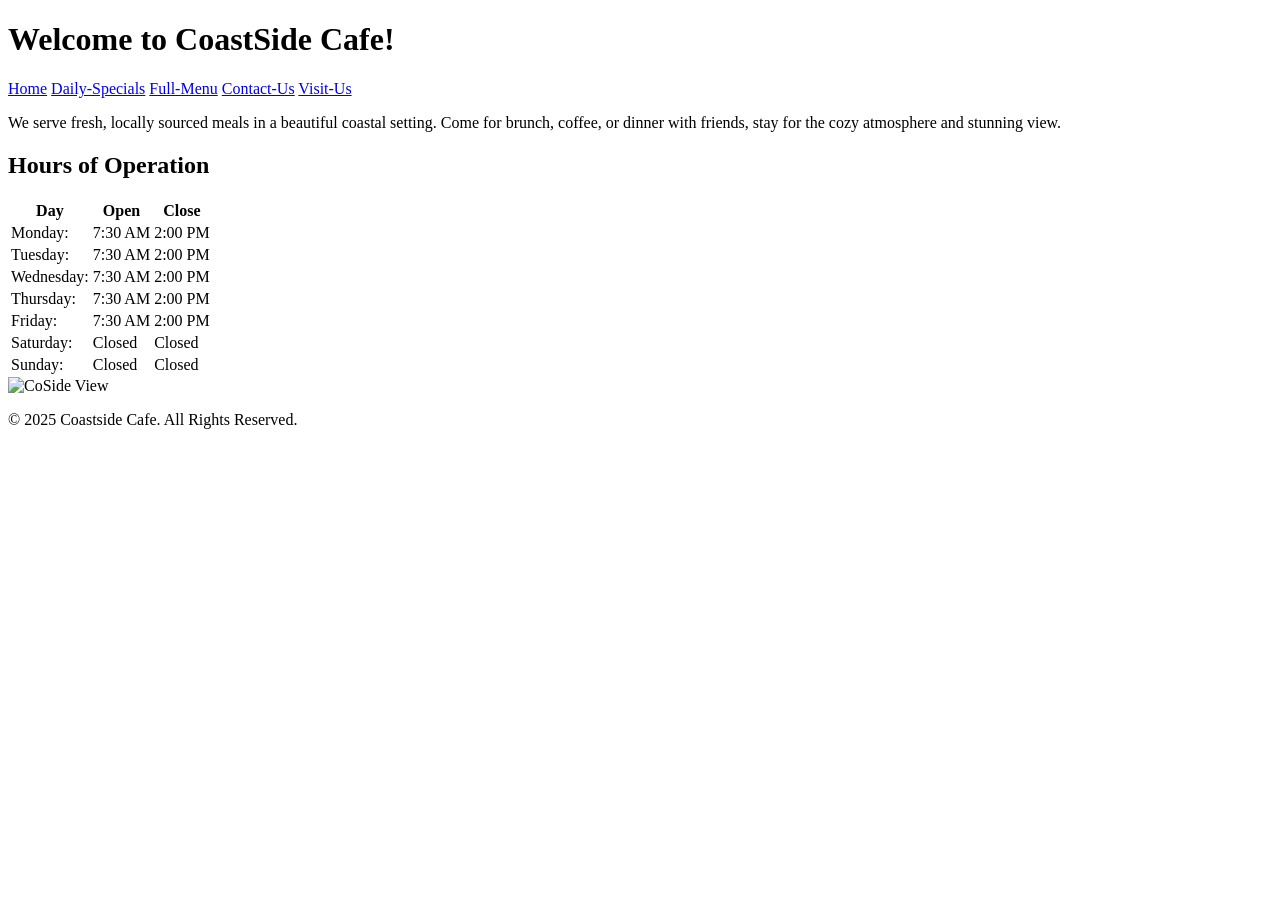
==== index.html @ 33ff38fc "Rename Index.html to index.html" ====
<!doctype html>

<html lang="en"> 
    <head>
        <meta charset="utf-8">
        <title>Coastside Cafe</title>

        <!-- SE optimization-->
        <meta name="description" content="Welcome to Coastside Cafe, a local favorite for fresh coastal meals and relaxing vibes.">

        <!-- Load external CSS styles -->
        <link rel="stylesheet" href="styles.css">

    </head>
<!-- -->
    <body>
        <!--Header for page -->
        <h1>Welcome to CoastSide Cafe!</h1>


        <!--links so nav bar at top of page is functional -->
        <nav class="navigation">
            <a href= "index.html">Home</a>
            <a href= "menu.html.html">Daily-Specials</a>
            <a href= "order.html"> Full-Menu</a>
            <a href= "contact.html">Contact-Us</a>
            <a href= "visit.html">Visit-Us </a>
        </nav>


        <!--Intro Text To CoastSide Cafe -->
        <p>
            We serve fresh, locally sourced meals
            in a beautiful coastal setting.
            Come for brunch, coffee,
            or dinner with friends, stay for the
            cozy atmosphere and stunning view.  
        </p>


        <!--Table for CoastSide Cafe Hours of Operation -->
        <h2>Hours of Operation</h2>

        <table>

            <!--Header for table -->
            <tr>
                <th>Day</th>
                <th>Open</th>
                <th>Close</th>
            </tr>

            <!--Code To Display Days and Times -->
            <tr>
                <td>Monday:</td>
                <td>7:30 AM</td>
                <td>2:00 PM</td>
            </tr>

            <tr>
                <td>Tuesday:</td>
                <td>7:30 AM</td>
                <td>2:00 PM</td>
            </tr>

            <tr>
                <td>Wednesday:</td>
                <td>7:30 AM</td>
                <td>2:00 PM</td>
            </tr>

            <tr>
                <td>Thursday:</td>
                <td>7:30 AM</td>
                <td>2:00 PM</td>
            </tr>

            <tr>
                <td>Friday:</td>
                <td>7:30 AM</td>
                <td>2:00 PM</td>
            </tr>
            <tr>
                <td>Saturday:</td>
                <td>Closed</td>
                <td>Closed</td>
            </tr>

            <tr>
                <td>Sunday:</td>
                <td>Closed</td>
                <td>Closed</td>
             </tr>
        </table>



        <!--Image Of CoSide View -->
        <img src="./Images/IMG_7369_compressed.jpg" alt="CoSide View" width="300">


        <!--Adds profesional looking copyright at bottom of page -->
        <footer class="copyright">
            <p>&copy; 2025 Coastside Cafe. All Rights Reserved.</p>
        </footer>



        <!-- Load external JavaScript -->
        <script src="scripts.js"></script>
        
    </body>

</html>
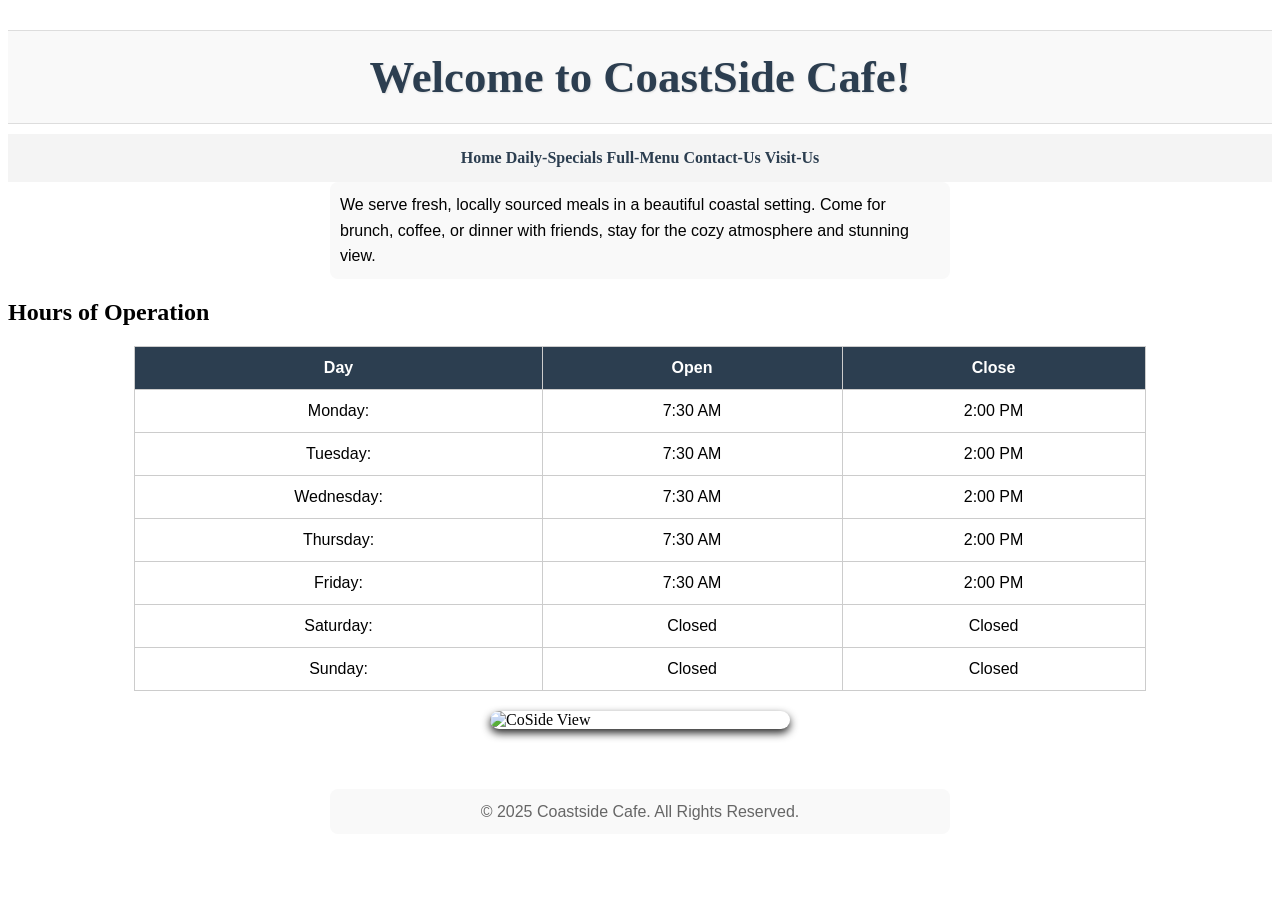
==== commit 130a624e: "Update index.html" ====
--- a/index.html
+++ b/index.html
@@ -10,6 +10,16 @@
 
         <!-- Load external CSS styles -->
         <link rel="stylesheet" href="styles.css">
+        <!-- Google tag (gtag.js) -->
+<script async src="https://www.googletagmanager.com/gtag/js?id=G-CVDS3FC7GN"></script>
+<script>
+  window.dataLayer = window.dataLayer || [];
+  function gtag(){dataLayer.push(arguments);}
+  gtag('js', new Date());
+
+  gtag('config', 'G-CVDS3FC7GN');
+</script>
+  
 
     </head>
 <!-- -->
@@ -108,6 +118,47 @@
 
         <!-- Load external JavaScript -->
         <script src="scripts.js"></script>
+
+        <script>
+  document.querySelectorAll("a").forEach(link => {
+    link.addEventListener("click", function () {
+      gtag("event", "navigation_click", {
+        event_category: "navigation",
+        event_label: this.getAttribute("href")
+      });
+    });
+  });
+
+  document.querySelectorAll("button").forEach(button => {
+    button.addEventListener("click", function () {
+      gtag("event", "button_click", {
+        event_category: "engagement",
+        event_label: this.textContent.trim() || this.id || "button"
+      });
+    });
+  });
+
+  document.querySelectorAll("form").forEach(form => {
+    form.addEventListener("submit", function () {
+      gtag("event", "form_submit", {
+        event_category: "engagement",
+        event_label: this.id || "form"
+      });
+    });
+  });
+
+  let startTime = Date.now();
+
+  window.addEventListener("beforeunload", function () {
+    let timeSpent = Math.round((Date.now() - startTime) / 1000);
+
+    gtag("event", "time_on_page", {
+      event_category: "engagement",
+      event_label: document.title,
+      value: timeSpent
+    });
+  });
+</script>
         
     </body>
 
--- a/styles.css
+++ b/styles.css
@@ -0,0 +1,190 @@
+/*modifies the header*/
+h1 {
+  font-family: 'Georgia', serif;
+  font-size: 2.8rem;
+  text-align: center;
+  color: #2C3E50; 
+  margin-top: 30px;
+  margin-bottom: 10px;
+  text-shadow: 1px 1px 2px rgba(0,0,0,0.1); 
+  background-color: #f9f9f9;
+  padding: 20px 0;
+  border-top: 1px solid #ddd;
+  border-bottom: 1px solid #ddd;
+}
+
+
+
+
+/*pargraph settings*/
+p {
+  font-family: Arial, sans-serif;
+  font-size: 12pt;
+  line-height: 1.6;
+  max-width: 600px;
+  margin: 0 auto 20px auto;
+  padding: 10px;
+  background-color: #f9f9f9;
+  border-radius: 8px;
+}
+
+
+
+
+
+/*image settings*/
+img {
+  max-width: 100%;
+  height: auto;
+  display: block;
+  margin: 0 auto;
+  border-radius: 10px;
+  box-shadow: 0 4px 8px rgba(0, 0, 0, 0.856);
+}
+
+/*stylizes container around "visit us!" photo*/
+ .photo-box{
+  padding: 16px;
+  max-width: 600px;
+  margin: 0 auto;
+  text-align: center;
+}
+
+
+
+
+
+/*stylizes photo caption on visit us page*/
+.caption {
+  font-style: italic;
+  color: #555;
+  margin-top: 8px;
+}
+
+
+
+
+
+/*stylizes the copyright logo at bottom of all pages*/
+footer.copyright {
+  text-align: center;
+  font-size: 0.9rem;
+  color: #666;
+  margin-top: 50px;
+  padding: 10px 0;
+}
+
+
+
+
+
+/*stylizes nav menu to be dark blue/ bold*/
+.navigation a {
+  color: #2c3e50;
+  text-decoration: none;
+  font-weight: bold;
+}
+
+/*stylizes the nav menu when mouse hovers over link*/
+.navigation a:hover {
+  color: #e67e22;
+  text-decoration: underline;
+
+}
+
+/*create a stylizied box around nav links*/
+.navigation {
+  text-align: center;
+  background-color: #f4f4f4;
+  padding: 15px 0;
+}
+
+
+
+
+
+/*Stylizes the various links*/
+a {
+  text-decoration: none;
+  color: #0066cc; 
+  font-weight: 500;
+  transition: color 0.3s ease;
+}
+
+/*stylizes various links once mouse hovers over link*/
+a:hover {
+  color: #cc3300; 
+  text-decoration: underline;
+}
+
+
+
+
+/*stylizes the home page table*/
+table {
+  width: 80%;
+  margin: 20px auto;
+  border-collapse: collapse;
+  font-family: Arial, sans-serif;
+  background-color: #fff;
+}
+
+/*stylizes header/ table cell*/
+th, td {
+  border: 1px solid #ccc;
+  padding: 12px;
+  text-align: center;
+}
+
+/*adds some more style to header*/
+th {
+  background-color: #2c3e50;
+  color: white;
+}
+
+
+
+
+
+/*stylizes form on contact page*/
+form {
+  max-width: 500px;
+  margin: 20px auto;
+  background-color: #f9f9f9;
+  padding: 20px;
+  border-radius: 10px;
+  box-shadow: 0 0 8px rgba(0, 0, 0, 0.1);
+}
+
+/*stylizes input area for table on contact page*/
+input, textarea {
+  width: 100%;
+  padding: 10px;
+  margin-top: 5px;
+  margin-bottom: 15px;
+  border: 1px solid #ccc;
+  border-radius: 5px;
+}
+
+
+
+
+
+/* Stylizes the container box around the embedded video on the Contact Us page */
+.video-box {
+  max-width: 600px;
+  margin: 30px auto;
+  padding: 15px;
+  background-color: #f4f4f4;
+  border-radius: 10px;
+  box-shadow: 0 4px 12px rgba(0, 0, 0, 0.15);
+  text-align: center;
+}
+
+/* Stylizes the embedded YouTube video on the Contact Us page */
+.video-box iframe {
+  width: 100%;
+  height: 315px;
+  border: none;
+  border-radius: 10px;
+}
